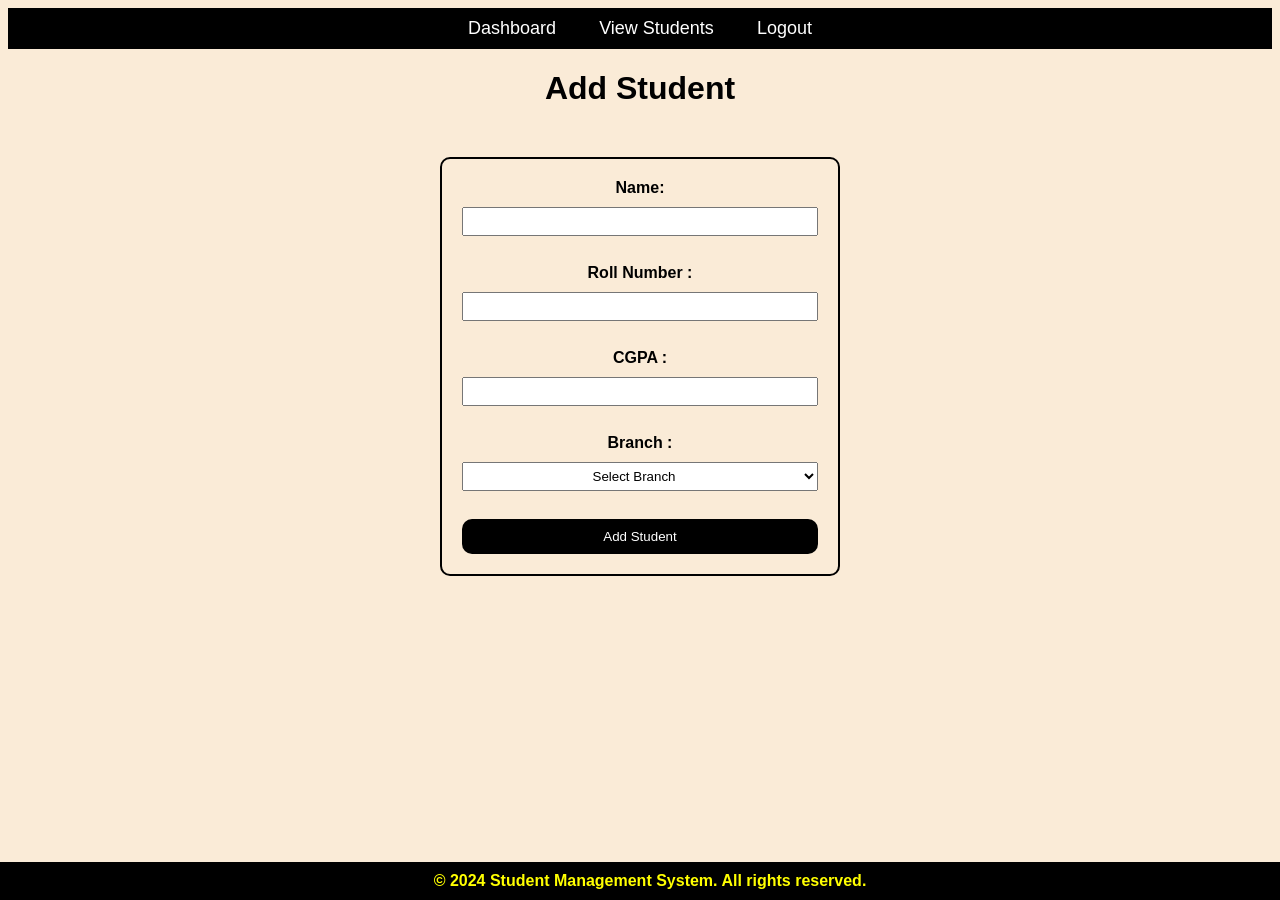
==== add-student.html @ a2eaf7f0 "Version 2 (html + css)" ====
<!DOCTYPE html>
<html lang="en">
<head>
    <meta charset="UTF-8">
    <meta name="viewport" content="width=device-width, initial-scale=1.0">
    <title>Add Student</title>

    <nav>
        <a href = "dashboard.html">Dashboard</a>  |
        <a href = "view-students.html">View Students</a> |
        <a href = "logout.html">Logout</a>
    </nav>

    <link rel="stylesheet" type="text/css" href="styles.css">
</head>
<body>
    <h1>Add Student</h1>
    <form action="view-students.html" method="get">
        <label for="name">Name:</label>
        <input type="text" id="name" name="name" required><br><br>

        <label for="roll">Roll Number :</label>
        <input type="text" id="roll" name="roll" required><br><br>

        <label for="cgpa">CGPA :</label>
        <input type="number" id="cgpa" name="cgpa" min="0" max="10" step="0.01" required><br><br>

        <label for = "branch">Branch :</label>
        <select id="branch" name="branch" required>
            <option value="">Select Branch</option>
            <option value="CSE">CSE</option>
            <option value="ECE">ECE</option>
            <option value="ME">ME</option>
            <option value="CE">CE</option>
            <option value="EE">EE</option>
        </select><br><br>
        <button type="submit">Add Student</button>
    </form>

    <footer>
        <b>&copy; 2024 Student Management System. All rights reserved.</b>
    </footer>
</body>
</html>
---- styles.css ----
body{
    font-family: Arial, sans-serif;
    background-color: antiqueWhite;
    text-align: center;
}
nav {
    background-color: black;
    padding: 10px;
    text-align: center;
    
}
nav a {
    color: white;
    text-decoration: none;
    margin: 0 15px;
    font-size: 18px;
}

nav a:hover {
    color : yellow;
}   

h1 {
    color: black;
    text-align: center;
}

table {
    width: 90%;
    margin: 20px auto;
    border-collapse: collapse;
    text-align: center;
    border: 2px solid black;
}
th, td {
    padding: 10px;
    text-align: left;
    border: 2px solid black;
}

form {
    width: 400px;
    margin: 30px auto;
    box-sizing: border-box;
    border: 1px solid black;
    padding: 20px;
    border-radius: 10px;
    margin-top: 50px;
    border : 2px solid black;
    font-weight: bold;
}   

button {
    display: block;
    width: 100%;
    padding: 10px;
    background-color: black;
    color: white;
    border: none;
    cursor: pointer;
    border-radius: 10px;
}

div>p{
    align-items: center;
    align-content: center;
    text-align: center;
}

h1 + p {
    text-align: center;
}
form > input {
    width: 100%;
    padding: 5px;
    margin: 10px 0;
    box-sizing: border-box;
    text-align: center;     
    
}

button:hover {
    background-color: yellow;
    color: black;
}
footer {
  position: fixed;
  bottom: 0px;
  
  left: 0px;
  width: 100%;
  background-color: black;
  color: yellow;
  text-align: center;
  align-items: center;
  padding: 10px;
}

select {
    width: 100%;
    padding: 5px;
    margin: 10px 0;
    box-sizing: border-box;
    text-align: center;
}
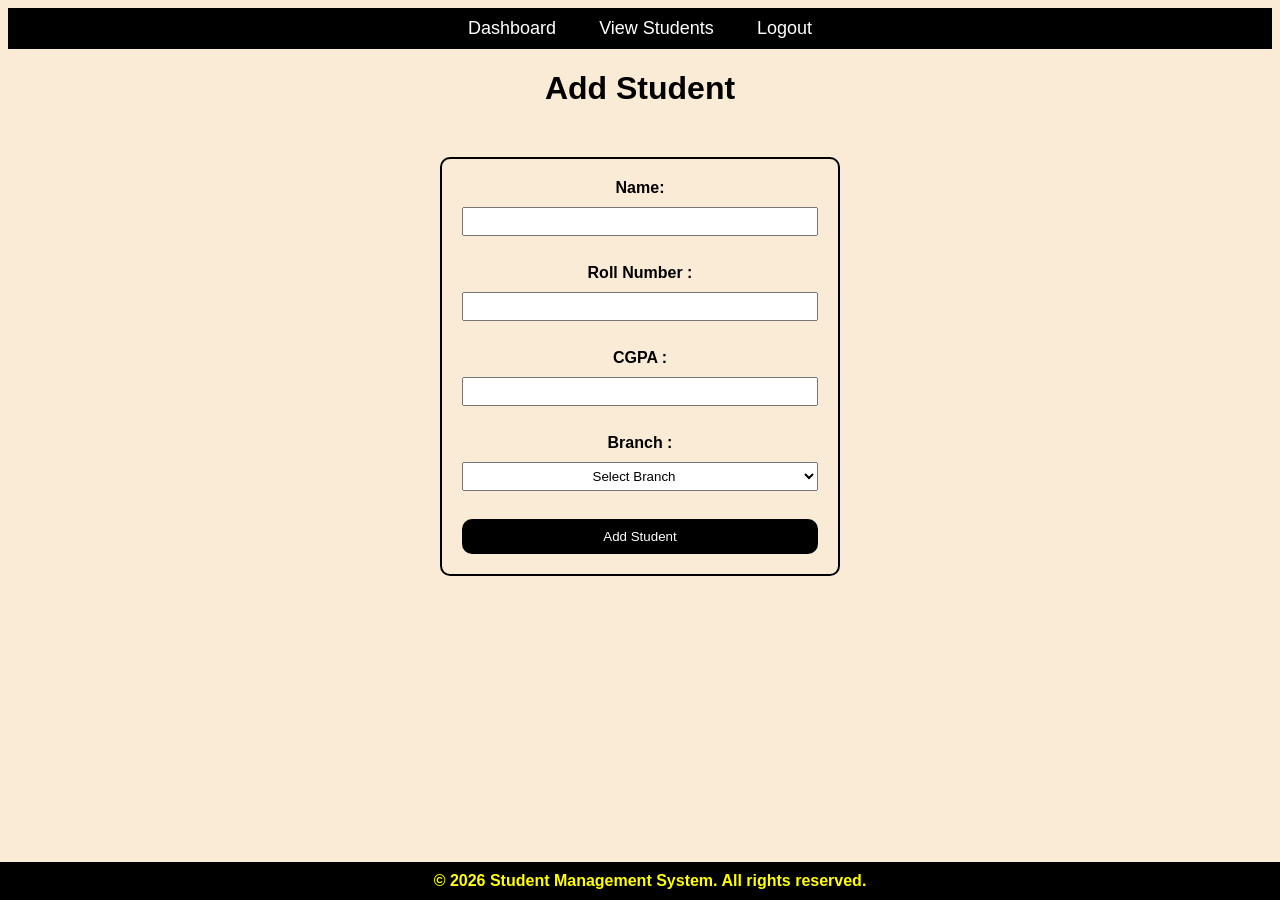
==== commit 9b07151f: "Version 2 revised (html + css)" ====
--- a/add-student.html
+++ b/add-student.html
@@ -38,7 +38,7 @@
     </form>
 
     <footer>
-        <b>&copy; 2024 Student Management System. All rights reserved.</b>
+        <b>&copy; 2026 Student Management System. All rights reserved.</b>
     </footer>
 </body>
 </html>
--- a/styles.css
+++ b/styles.css
@@ -30,12 +30,15 @@
     margin: 20px auto;
     border-collapse: collapse;
     text-align: center;
+    border : 10px solid black;
+}
+
+table, th, td {
     border: 2px solid black;
 }
 th, td {
     padding: 10px;
     text-align: left;
-    border: 2px solid black;
 }
 
 form {
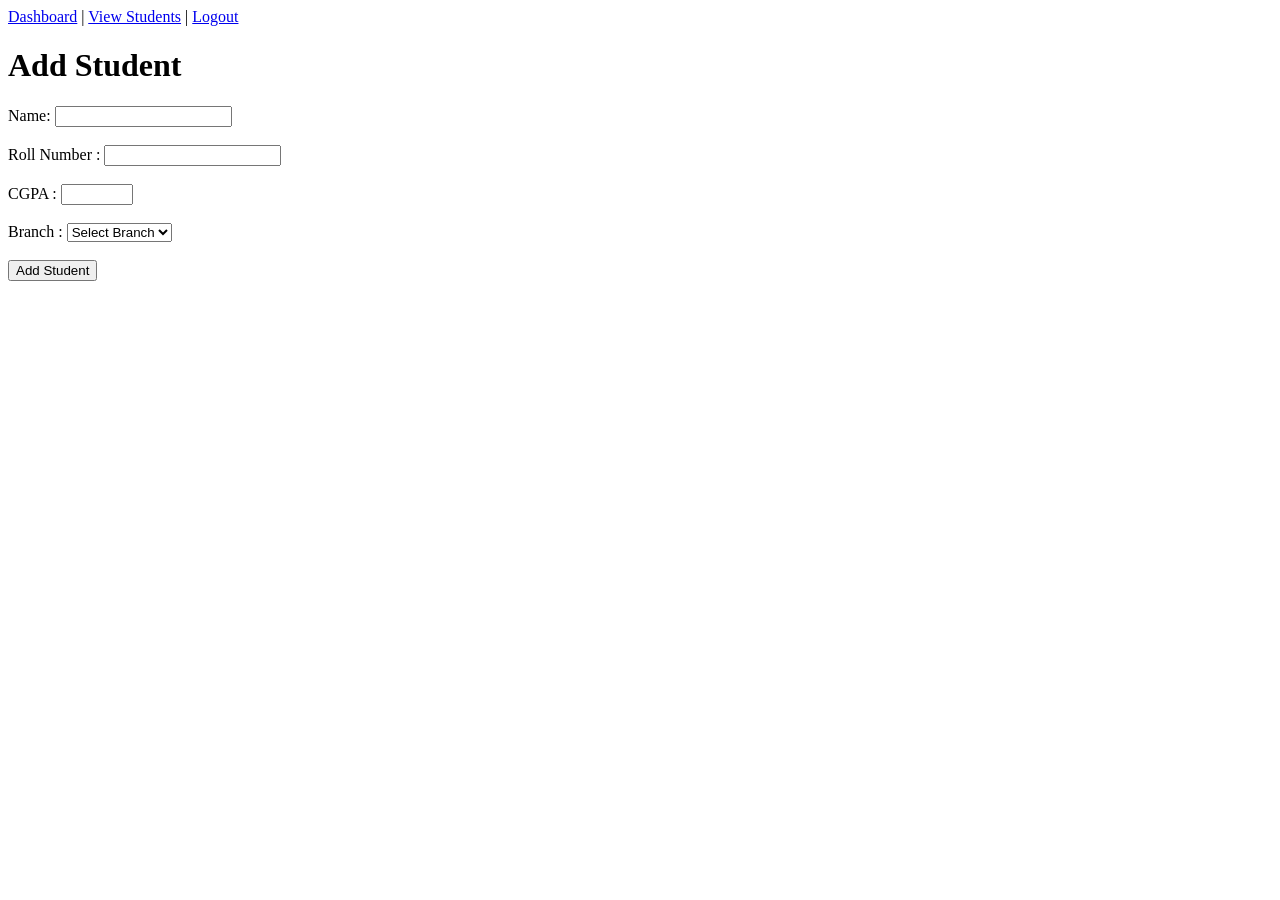
==== commit 380b98fb: "Version 1 (HTML only) 1" ====
--- a/add-student.html
+++ b/add-student.html
@@ -10,8 +10,6 @@
         <a href = "view-students.html">View Students</a> |
         <a href = "logout.html">Logout</a>
     </nav>
-
-    <link rel="stylesheet" type="text/css" href="styles.css">
 </head>
 <body>
     <h1>Add Student</h1>
@@ -34,11 +32,7 @@
             <option value="CE">CE</option>
             <option value="EE">EE</option>
         </select><br><br>
-        <button type="submit">Add Student</button>
+        <input type="submit" value="Add Student">
     </form>
-
-    <footer>
-        <b>&copy; 2026 Student Management System. All rights reserved.</b>
-    </footer>
 </body>
 </html>
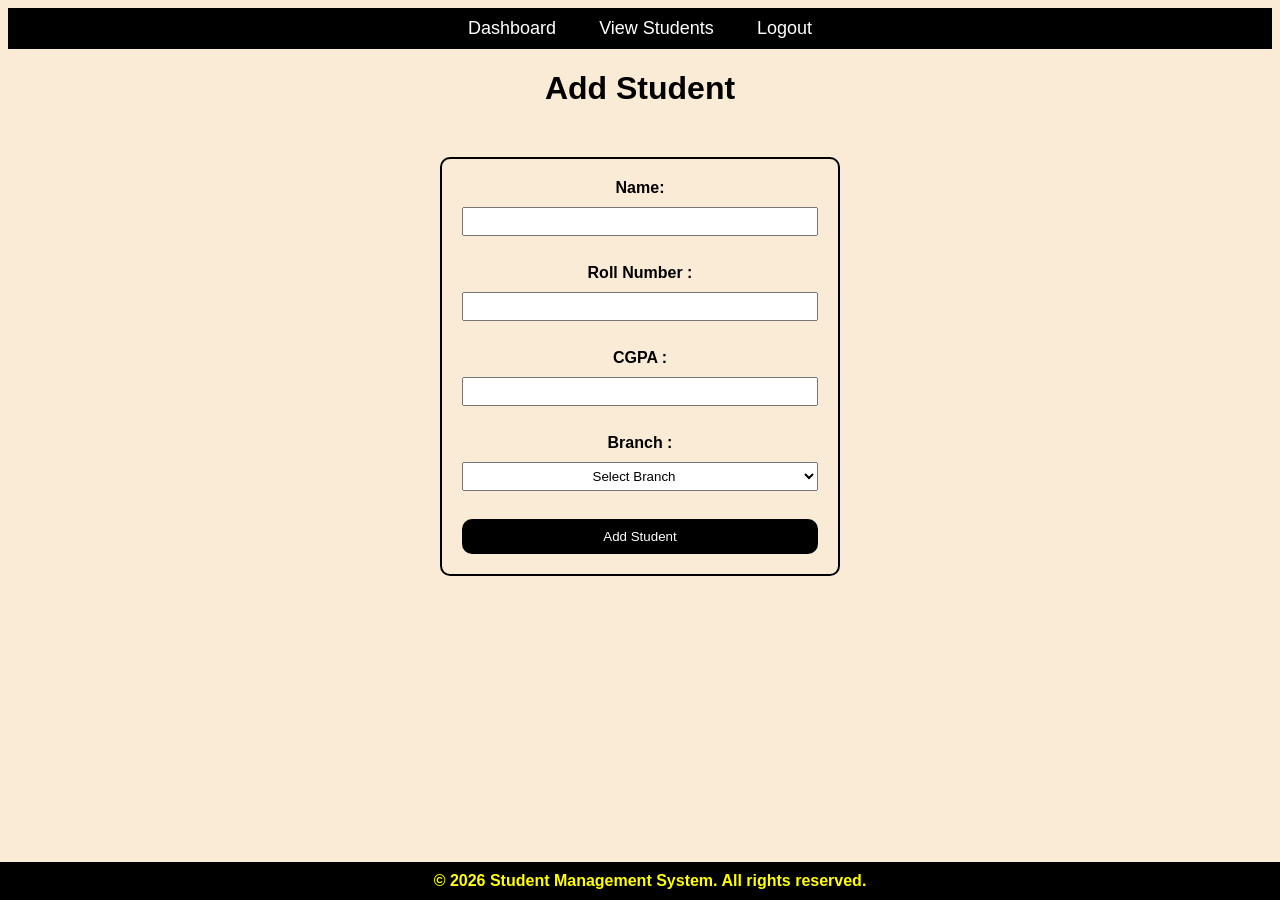
==== commit 7d1bab0d: "JS added" ====
--- a/add-student.html
+++ b/add-student.html
@@ -4,16 +4,39 @@
     <meta charset="UTF-8">
     <meta name="viewport" content="width=device-width, initial-scale=1.0">
     <title>Add Student</title>
+    <script>
+        function validateForm(event) {
+            event.preventDefault();
+            var name = document.getElementById("name").value;
+            var roll = document.getElementById("roll").value;
+            var cgpa = document.getElementById("cgpa").value;
+            var branch = document.getElementById("branch").value;
 
+              
+            var students = JSON.parse(localStorage.getItem("students")) || [];
+            students.push({
+                name: name,
+                roll: roll,
+                cgpa: cgpa,
+                branch: branch
+            });
+            localStorage.setItem("students", JSON.stringify(students));
+            alert("Student added successfully!");
+            window.location.href = "view-students.html";
+            return true;
+        }
+    </script>
     <nav>
         <a href = "dashboard.html">Dashboard</a>  |
         <a href = "view-students.html">View Students</a> |
         <a href = "logout.html">Logout</a>
     </nav>
+    
+    <link rel="stylesheet" type="text/css" href="styles.css">
 </head>
 <body>
     <h1>Add Student</h1>
-    <form action="view-students.html" method="get">
+    <form onsubmit="return validateForm(event)">
         <label for="name">Name:</label>
         <input type="text" id="name" name="name" required><br><br>
 
@@ -32,7 +55,11 @@
             <option value="CE">CE</option>
             <option value="EE">EE</option>
         </select><br><br>
-        <input type="submit" value="Add Student">
+        <button type="submit">Add Student</button>
     </form>
+
+    <footer>
+        <b>&copy; 2026 Student Management System. All rights reserved.</b>
+    </footer>
 </body>
 </html>
--- a/styles.css
+++ b/styles.css
@@ -0,0 +1,114 @@
+body{
+    font-family: Arial, sans-serif;
+    background-color: antiqueWhite;
+    text-align: center;
+}
+nav {
+    background-color: black;
+    padding: 10px;
+    text-align: center;
+    
+}
+nav a {
+    color: white;
+    text-decoration: none;
+    margin: 0 15px;
+    font-size: 18px;
+}
+
+nav a:hover {
+    color : yellow;
+}   
+
+h1 {
+    color: black;
+    text-align: center;
+}
+
+table {
+    width: 90%;
+    margin: 20px auto;
+    border-collapse: collapse;
+    text-align: center;
+    border : 10px solid black;
+}
+
+table, th, td {
+    border: 2px solid black;
+    text-align: center;
+    justify-content: center;
+    align-items: center ;
+
+}
+th, td {
+
+    padding: 10px;
+    text-align: center;
+}
+
+form {
+    width: 400px;
+    margin: 30px auto;
+    box-sizing: border-box;
+    border: 1px solid black;
+    padding: 20px;
+    border-radius: 10px;
+    margin-top: 50px;
+    border : 2px solid black;
+    font-weight: bold;
+}   
+
+button {
+    display: block;
+    width: 100%;
+    padding: 10px;
+    background-color: black;
+    color: white;
+    border: none;
+    cursor: pointer;
+    border-radius: 10px;
+}
+
+div>p{
+    align-items: center;
+    align-content: center;
+    text-align: center;
+}
+
+h1 + p {
+    text-align: center;
+}
+form > input {
+    width: 100%;
+    padding: 5px;
+    margin: 10px 0;
+    box-sizing: border-box;
+    text-align: center;     
+    
+}
+
+button:hover {
+    background-color: yellow;
+    color: black;
+}
+footer {
+  position: fixed;
+  bottom: 0px;
+  
+  left: 0px;
+  width: 100%;
+  background-color: black;
+  color: yellow;
+  text-align: center;
+  align-items: center;
+  padding: 10px;
+}
+
+select {
+    width: 100%;
+    padding: 5px;
+    margin: 10px 0;
+    box-sizing: border-box;
+    text-align: center;
+}
+
